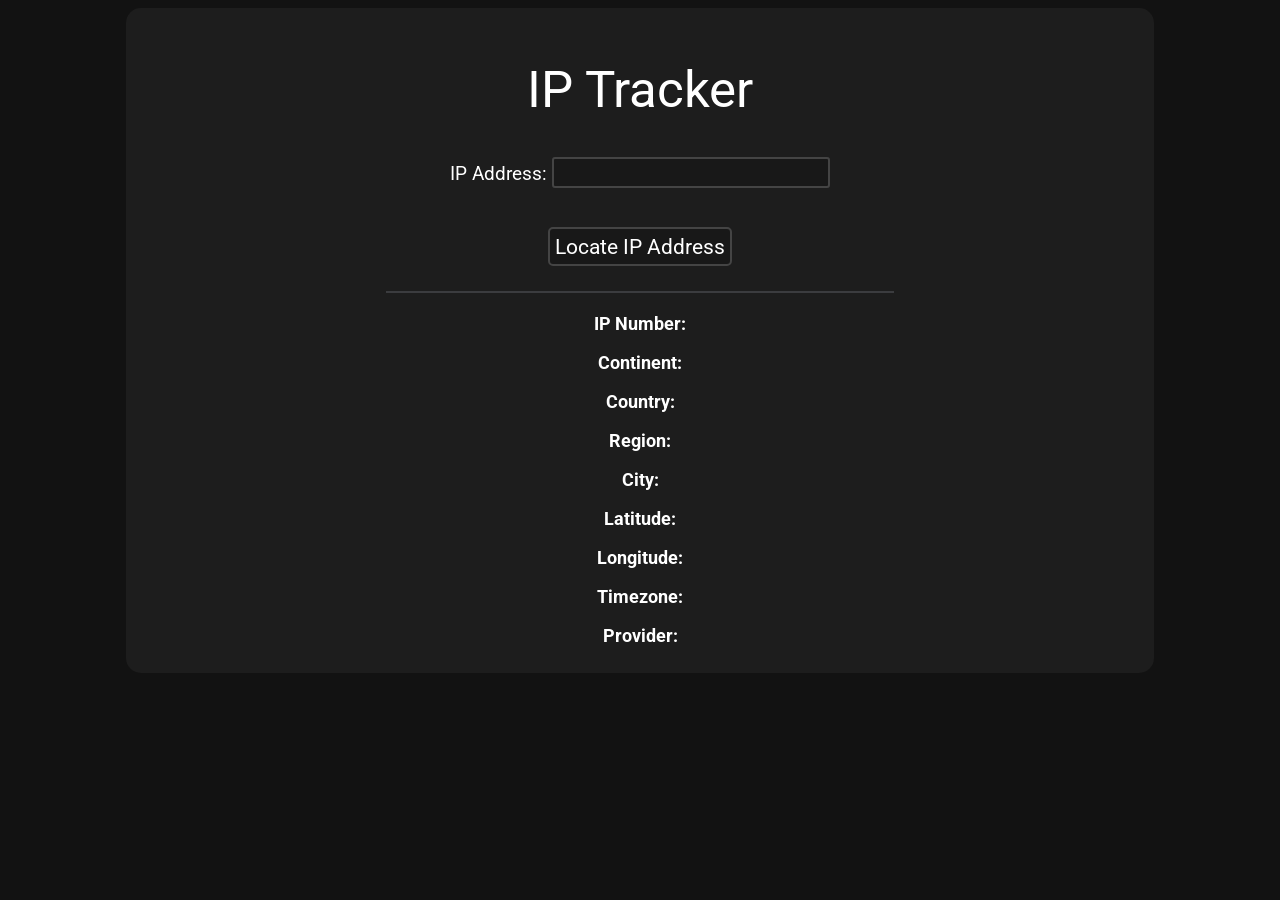
==== index.html @ 41c6827c "Rename iptracker.html to index.html" ====
<!DOCTYPE html>
<html>
    <head>
        <meta charset = "UTF-8">
        <link rel = "stylesheet" type = "text/css" href = "css/iptracker.css">
        <link href="https://fonts.googleapis.com/css2?family=Roboto&display=swap" rel="stylesheet">
        <link rel = "shortcut icon" type = "image/jpg" href = "assets/logo.jpg">
        <title>IPTracker</title>
    </head>

    <body>
        <div class = "iptracker">
            <center>
                <section>
                    <h1>IP Tracker</h1>
                        <div class = "text">
                            <p>
                                IP Address: <input type = "text" name = "ip" id = "ip">
                            </p>
                        </div>
                    <div class = "button">
                        <input type = "button" value = "Locate IP Address" onclick = "locate()">
                        <hr>
                    </div>
                    <div class = "track">
                        <p id = "iptracked"><strong>IP Number: </strong> </p>
                        <p id = "continent"><strong>Continent: </strong></p>
                        <p id = "country"><strong>Country: </strong></p>
                        <p id = "state"><strong>Region: </strong></p>
                        <p id = "city"><strong>City: </strong></p>
                        <p id = "lat"><strong>Latitude: </strong></p>
                        <p id = "lon"><strong>Longitude: </strong></p>
                        <p id = "timezone"><strong>Timezone: </strong></p>
                        <p id = "provider"><strong>Provider: </strong></p>
                    </div>
                </section>
            </center>
        </div>

        <script src = "js/iptracker.js"></script>
    </body>
</html>
---- css/iptracker.css ----
body {
    background-color: #121212;
}

.iptracker {
    color: white;
}

.iptracker section {
    background: #1d1d1d;
    width: 80%;
    border-radius: 15px;
    padding: 0.7%;
}

.iptracker section h1 {
    font: normal 38.5pt Roboto, sans-serif;
}

.iptracker hr {
    margin-top: 2.5%;
    margin-bottom: 2%;
    width: 50%;
    height: -20px;
    color: #3b3c3f;
    border-style: solid;

}

.text input {
    margin-top: -2%;
    font: normal 16pt Roboto, sans-serif;
    color: white;
    border-radius: 3px;
    border-style: solid;
    border-color: #444444;
    background-color: #181818;
}

.text p {
    font: normal 14pt Roboto, sans-serif;
}

.button input {
    margin-top: 2%;
    font: normal 16pt Roboto, sans-serif;
    background: #181818;
    border-style: solid;
    color: white;
    border-color: #444444;
    padding: 0.5%;
    border-radius: 5px;
}

.button input:hover {
    font: normal 16pt Roboto, sans-serif;
    background: #2e2e2e;
    color: white;
    border-style: solid;
    border-color: #8b8b8b;
}

.track p {
    font: normal 13.5pt Roboto, sans-serif;
    color: white;
}
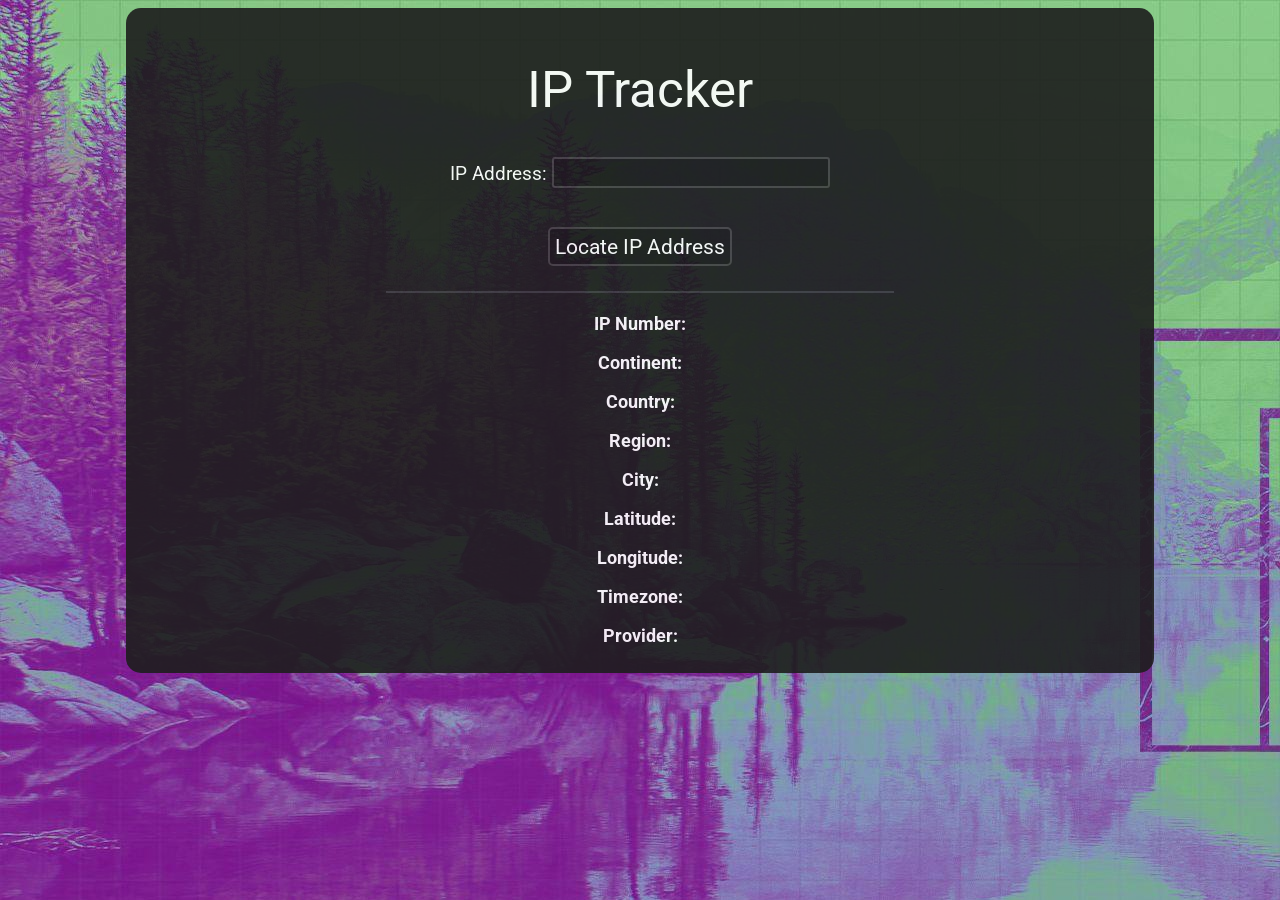
==== commit f9129dd3: "Main page of the website" ====
--- a/index.html
+++ b/index.html
@@ -39,4 +39,4 @@
 
         <script src = "js/iptracker.js"></script>
     </body>
-</html>
+</html>
--- a/css/iptracker.css
+++ b/css/iptracker.css
@@ -1,66 +1,67 @@
-body {
-    background-color: #121212;
-}
-
-.iptracker {
-    color: white;
-}
-
-.iptracker section {
-    background: #1d1d1d;
-    width: 80%;
-    border-radius: 15px;
-    padding: 0.7%;
-}
-
-.iptracker section h1 {
-    font: normal 38.5pt Roboto, sans-serif;
-}
-
-.iptracker hr {
-    margin-top: 2.5%;
-    margin-bottom: 2%;
-    width: 50%;
-    height: -20px;
-    color: #3b3c3f;
-    border-style: solid;
-
-}
-
-.text input {
-    margin-top: -2%;
-    font: normal 16pt Roboto, sans-serif;
-    color: white;
-    border-radius: 3px;
-    border-style: solid;
-    border-color: #444444;
-    background-color: #181818;
-}
-
-.text p {
-    font: normal 14pt Roboto, sans-serif;
-}
-
-.button input {
-    margin-top: 2%;
-    font: normal 16pt Roboto, sans-serif;
-    background: #181818;
-    border-style: solid;
-    color: white;
-    border-color: #444444;
-    padding: 0.5%;
-    border-radius: 5px;
-}
-
-.button input:hover {
-    font: normal 16pt Roboto, sans-serif;
-    background: #2e2e2e;
-    color: white;
-    border-style: solid;
-    border-color: #8b8b8b;
-}
-
-.track p {
-    font: normal 13.5pt Roboto, sans-serif;
-    color: white;
-}
+body {
+    background-image: url("background.jpg");
+}
+
+.iptracker {
+    color: white;
+}
+
+.iptracker section {
+    background: #1d1d1d;
+    width: 80%;
+    border-radius: 15px;
+    padding: 0.7%;
+    opacity: 90%;
+}
+
+.iptracker section h1 {
+    font: normal 38.5pt Roboto, sans-serif;
+}
+
+.iptracker hr {
+    margin-top: 2.5%;
+    margin-bottom: 2%;
+    width: 50%;
+    height: -20px;
+    color: #3b3c3f;
+    border-style: solid;
+
+}
+
+.text input {
+    margin-top: -2%;
+    font: normal 16pt Roboto, sans-serif;
+    color: white;
+    border-radius: 3px;
+    border-style: solid;
+    border-color: #444444;
+    background-color: #181818;
+}
+
+.text p {
+    font: normal 14pt Roboto, sans-serif;
+}
+
+.button input {
+    margin-top: 2%;
+    font: normal 16pt Roboto, sans-serif;
+    background: #181818;
+    border-style: solid;
+    color: white;
+    border-color: #444444;
+    padding: 0.5%;
+    border-radius: 5px;
+}
+
+.button input:hover {
+    font: normal 16pt Roboto, sans-serif;
+    background: #2e2e2e;
+    color: white;
+    border-style: solid;
+    border-color: #8b8b8b;
+}
+
+.track p {
+    font: normal 13.5pt Roboto, sans-serif;
+    color: white;
+}
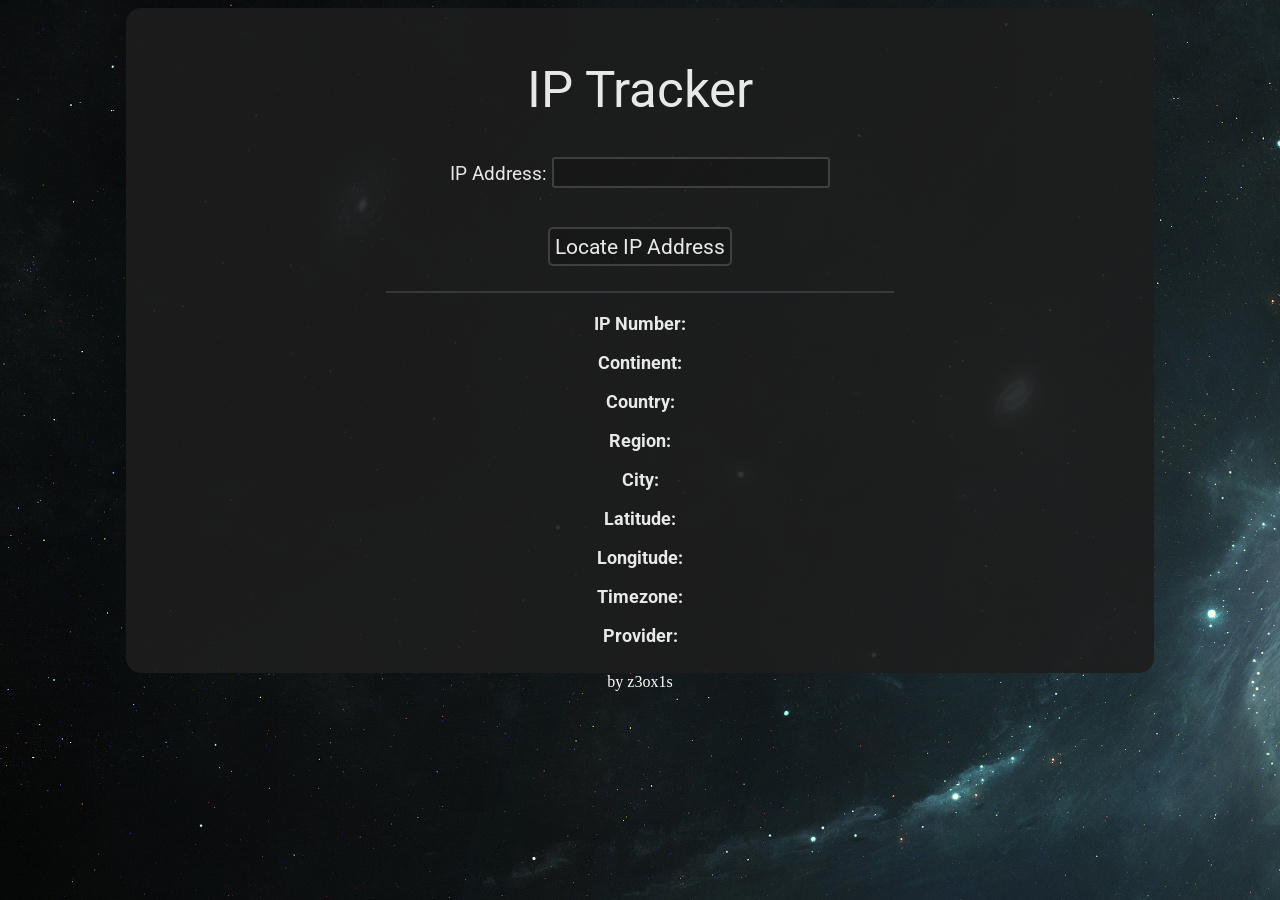
==== commit 08b7fcb7: "Update index.html" ====
--- a/index.html
+++ b/index.html
@@ -4,7 +4,7 @@
         <meta charset = "UTF-8">
         <link rel = "stylesheet" type = "text/css" href = "css/iptracker.css">
         <link href="https://fonts.googleapis.com/css2?family=Roboto&display=swap" rel="stylesheet">
-        <link rel = "shortcut icon" type = "image/jpg" href = "assets/logo.jpg">
+        <link rel = "shortcut icon" type = "image/x-icon" href = "assets/iconopac.ico">
         <title>IPTracker</title>
     </head>
 
@@ -34,9 +34,9 @@
                         <p id = "provider"><strong>Provider: </strong></p>
                     </div>
                 </section>
+                <footer id="foo">by z3ox1s</footer>
             </center>
         </div>
-
         <script src = "js/iptracker.js"></script>
     </body>
-</html>+</html>
--- a/css/iptracker.css
+++ b/css/iptracker.css
@@ -1,5 +1,5 @@
 body {
-    background-image: url("background.jpg");
+    background-image: url("bg.jpg");
 }
 
 .iptracker {
@@ -64,4 +64,4 @@
 .track p {
     font: normal 13.5pt Roboto, sans-serif;
     color: white;
-}+}
